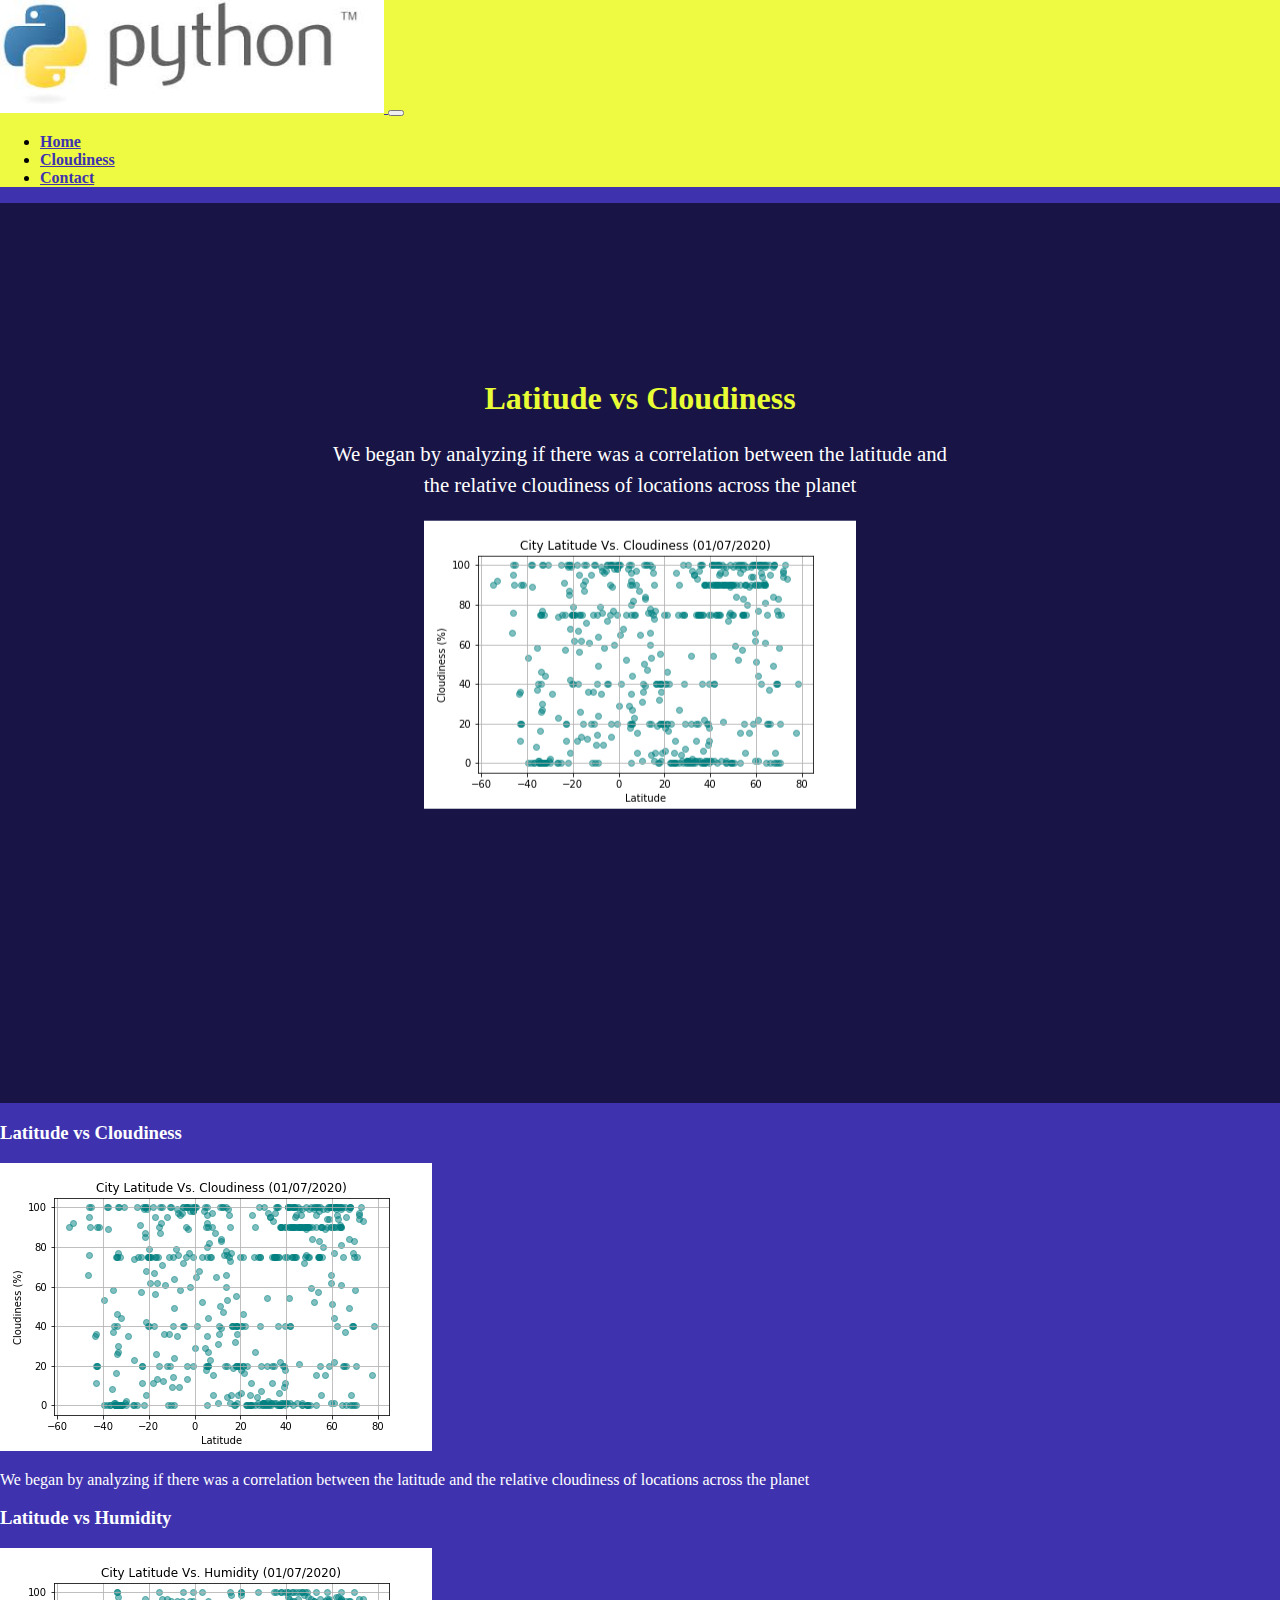
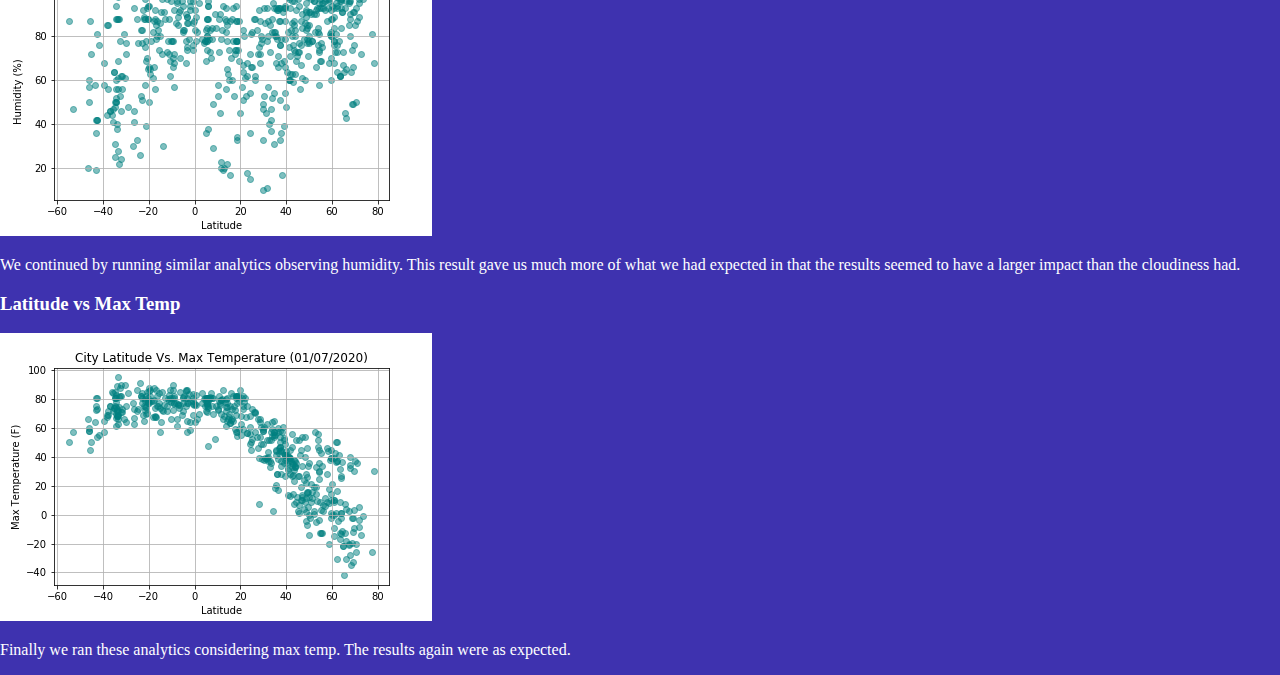
==== cloudiness.html @ 6fb9e44e "Pushed additional pages. Setup Cloudiness page" ====
<!DOCTYPE html>
<html lang="en">
    <head>
<html>
    <link rel="stylesheet" href="https://stackpath.bootstrapcdn.com/bootstrap/4.1.3/css/bootstrap.min.css" integrity="sha384-MCw98/SFnGE8fJT3GXwEOngsV7Zt27NXFoaoApmYm81iuXoPkFOJwJ8ERdknLPMO" crossorigin="anonymous">        <link rel="stylesheet" href="style.css">
    <title>This is the HTML Homework</title>
    <meta charset="utf-8">
    <meta name="viewport" content="width=device-width, initial-scale=1">
    </head>
    <body>
        <script src="https://code.jquery.com/jquery-3.3.1.slim.min.js" integrity="sha384-q8i/X+965DzO0rT7abK41JStQIAqVgRVzpbzo5smXKp4YfRvH+8abtTE1Pi6jizo" crossorigin="anonymous"></script>
        <script src="https://stackpath.bootstrapcdn.com/bootstrap/4.1.3/js/bootstrap.min.js" integrity="sha384-ChfqqxuZUCnJSK3+MXmPNIyE6ZbWh2IMqE241rYiqJxyMiZ6OW/JmZQ5stwEULTy" crossorigin="anonymous"></script>
        <nav class="navbar navbar-expand-md">
            <a class="navbar-brand" href="#">
                <img src="[data-uri]" alt="Python Logo" width="30%" height="30%">
            </a>
            <button class="navbar-toggler navbar-dark" type="button" data-toggle="collapse" data-target="#main-navigation">
              <span class="navbar-toggler-icon"></span>
            </button>
            <div class="collapse navbar-collapse" id="main-navigation">
              <ul class="navbar-nav">
                <li class="nav-item">
                  <a class="nav-link" href="index.html"><b>Home</b></a>
                </li>
                <li class="nav-item">
                  <a class="nav-link" href="cloudiness.html"><b>Cloudiness</b></a>
                </li>
                <li class="nav-item">
                  <a class="nav-link" href="#"><b>Contact</b></a>
                </li>
              </ul>
            </div>
          </nav> 

        <header class="page-header header container-fluid">
            <div class="overlay"></div>
            <div class="description">
                <h1><strong>Latitude vs Cloudiness</strong></h1>
                <p>We began by analyzing if there was a correlation between the latitude and the relative cloudiness of locations across the planet</p>
                <img src="static/latitude_vs_cloudiness.png" class="img-fluid">
              </div>
            <script src="main.js"></script>
        </header>

        <div class="container features">
            <div class="row">
              <div class="col-lg-4 col-md-4 col-sm-12">
                <h3 class="feature-title">Latitude vs Cloudiness</h3>
                <img src="static/latitude_vs_cloudiness.png" class="img-fluid">
                <p>We began by analyzing if there was a correlation between the latitude and the relative cloudiness of locations across the planet</p>
              </div>
              <div class="col-lg-4 col-md-4 col-sm-12">
                <h3 class="feature-title">Latitude vs Humidity</h3>
                <img src="static/latitude_vs_humidity.png" class="img-fluid">
                <p>We continued by running similar analytics observing humidity. This result gave us much more of what we had expected in that the results seemed to have a larger impact than the cloudiness had.</p>
              </div>
              <div class="col-lg-4 col-md-4 col-sm-12">    
                <h3 class="feature-title">Latitude vs Max Temp</h3>
                <img src="static/latitude_vs_maxtemp.png" class="img-fluid">
                <p>Finally we ran these analytics considering max temp. The results again were as expected.</p>
              </div>
            </div> 
          </div>
    </body>
</html>
---- style.css ----
body {
    padding: 0;
    margin: 0;
    background: #3e32af;
  }
  .navbar {
    background:#eefa42;
  }
  .nav-link,
  .navbar-brand {
    color: #3e32af;
    cursor: pointer;
  }
  .nav-link {
    margin-right: 1em !important;
    color: #3e32af;
  }
  .nav-link:hover {
    color: #000;
  }
  .navbar-collapse {
    justify-content: flex-end;
  }
  .header {
    background-image: url('https://wallpapercave.com/wp/wp4850088.jpg');
    background-size: cover;
    background-position: center;
    position: relative;
  }
  .overlay {
    position: absolute;
    min-height: 100%;
    min-width: 100%;
    left: 0;
    top: 0;
    background: rgba(0, 0, 0, 0.6);
  }
  .description {
    left: 50%;
    position: absolute;
    top: 45%;
    transform: translate(-50%, -55%);
    text-align: center;
  }
  .description h1 {
    color: #e9fd35;
  }
  .description p {
    color: #fff;
    font-size: 1.3rem;
    line-height: 1.5;
  }
  h3 {
      color: #fff;
  }
  p {
      color: #fff;
  }
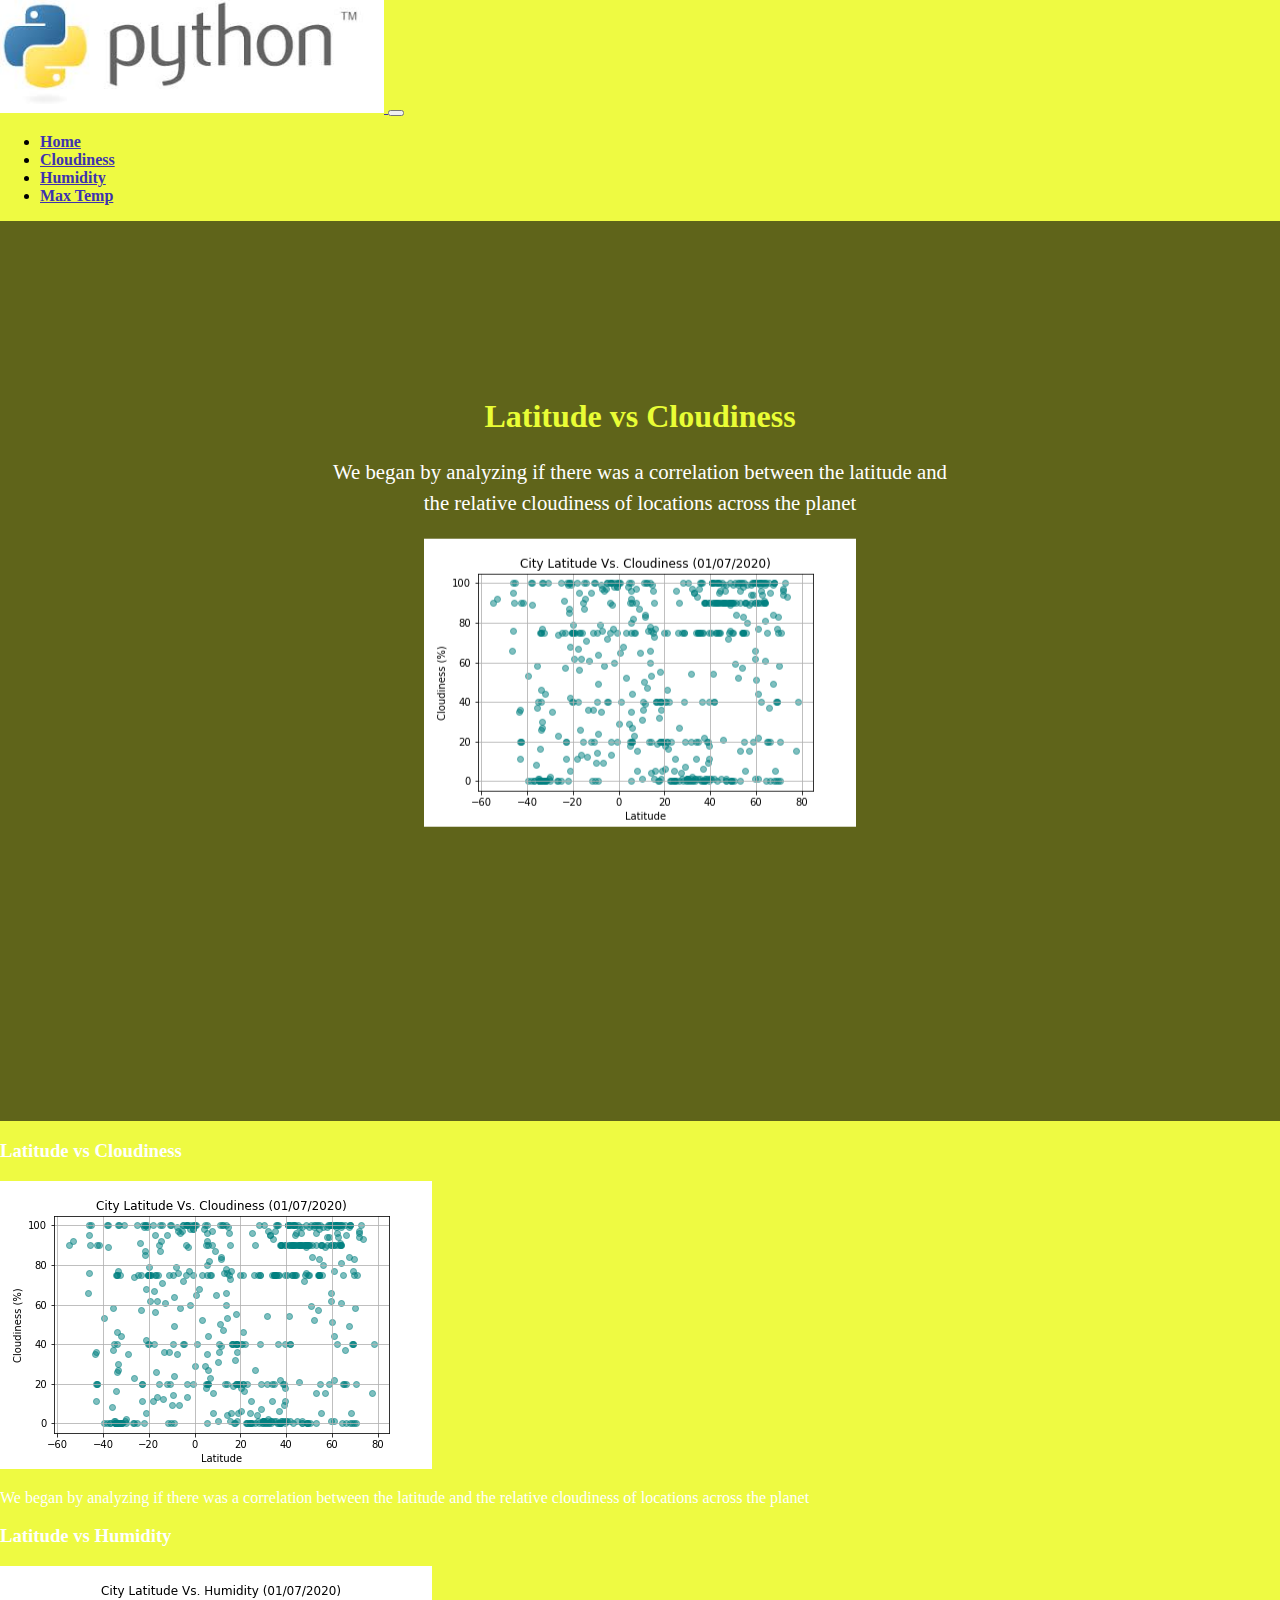
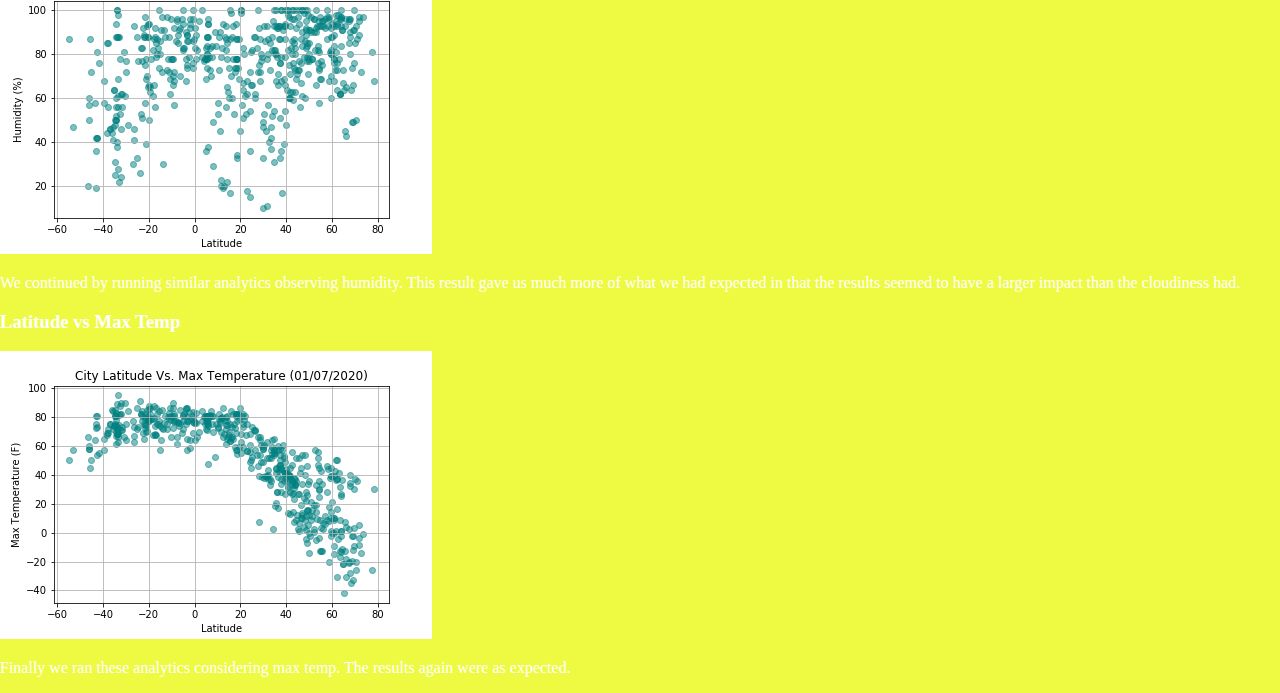
==== commit 22943906: "Added links and changed background color" ====
--- a/cloudiness.html
+++ b/cloudiness.html
@@ -18,18 +18,21 @@
               <span class="navbar-toggler-icon"></span>
             </button>
             <div class="collapse navbar-collapse" id="main-navigation">
-              <ul class="navbar-nav">
-                <li class="nav-item">
-                  <a class="nav-link" href="index.html"><b>Home</b></a>
-                </li>
-                <li class="nav-item">
-                  <a class="nav-link" href="cloudiness.html"><b>Cloudiness</b></a>
-                </li>
-                <li class="nav-item">
-                  <a class="nav-link" href="#"><b>Contact</b></a>
-                </li>
-              </ul>
-            </div>
+                <ul class="navbar-nav">
+                  <li class="nav-item">
+                    <a class="nav-link" href="index.html"><b>Home</b></a>
+                  </li>
+                  <li class="nav-item">
+                    <a class="nav-link" href="cloudiness.html"><b>Cloudiness</b></a>
+                  </li>
+                  <li class="nav-item">
+                    <a class="nav-link" href="humidity.html"><b>Humidity</b></a>
+                  </li>
+                  <li class="nav-item">
+                      <a class="nav-link" href="maxtemp.html"><b>Max Temp</b></a>
+                  </li>
+                </ul>
+              </div>
           </nav> 
 
         <header class="page-header header container-fluid">
--- a/style.css
+++ b/style.css
@@ -1,7 +1,7 @@
 body {
     padding: 0;
     margin: 0;
-    background: #3e32af;
+    background: #eefa42;
   }
   .navbar {
     background:#eefa42;
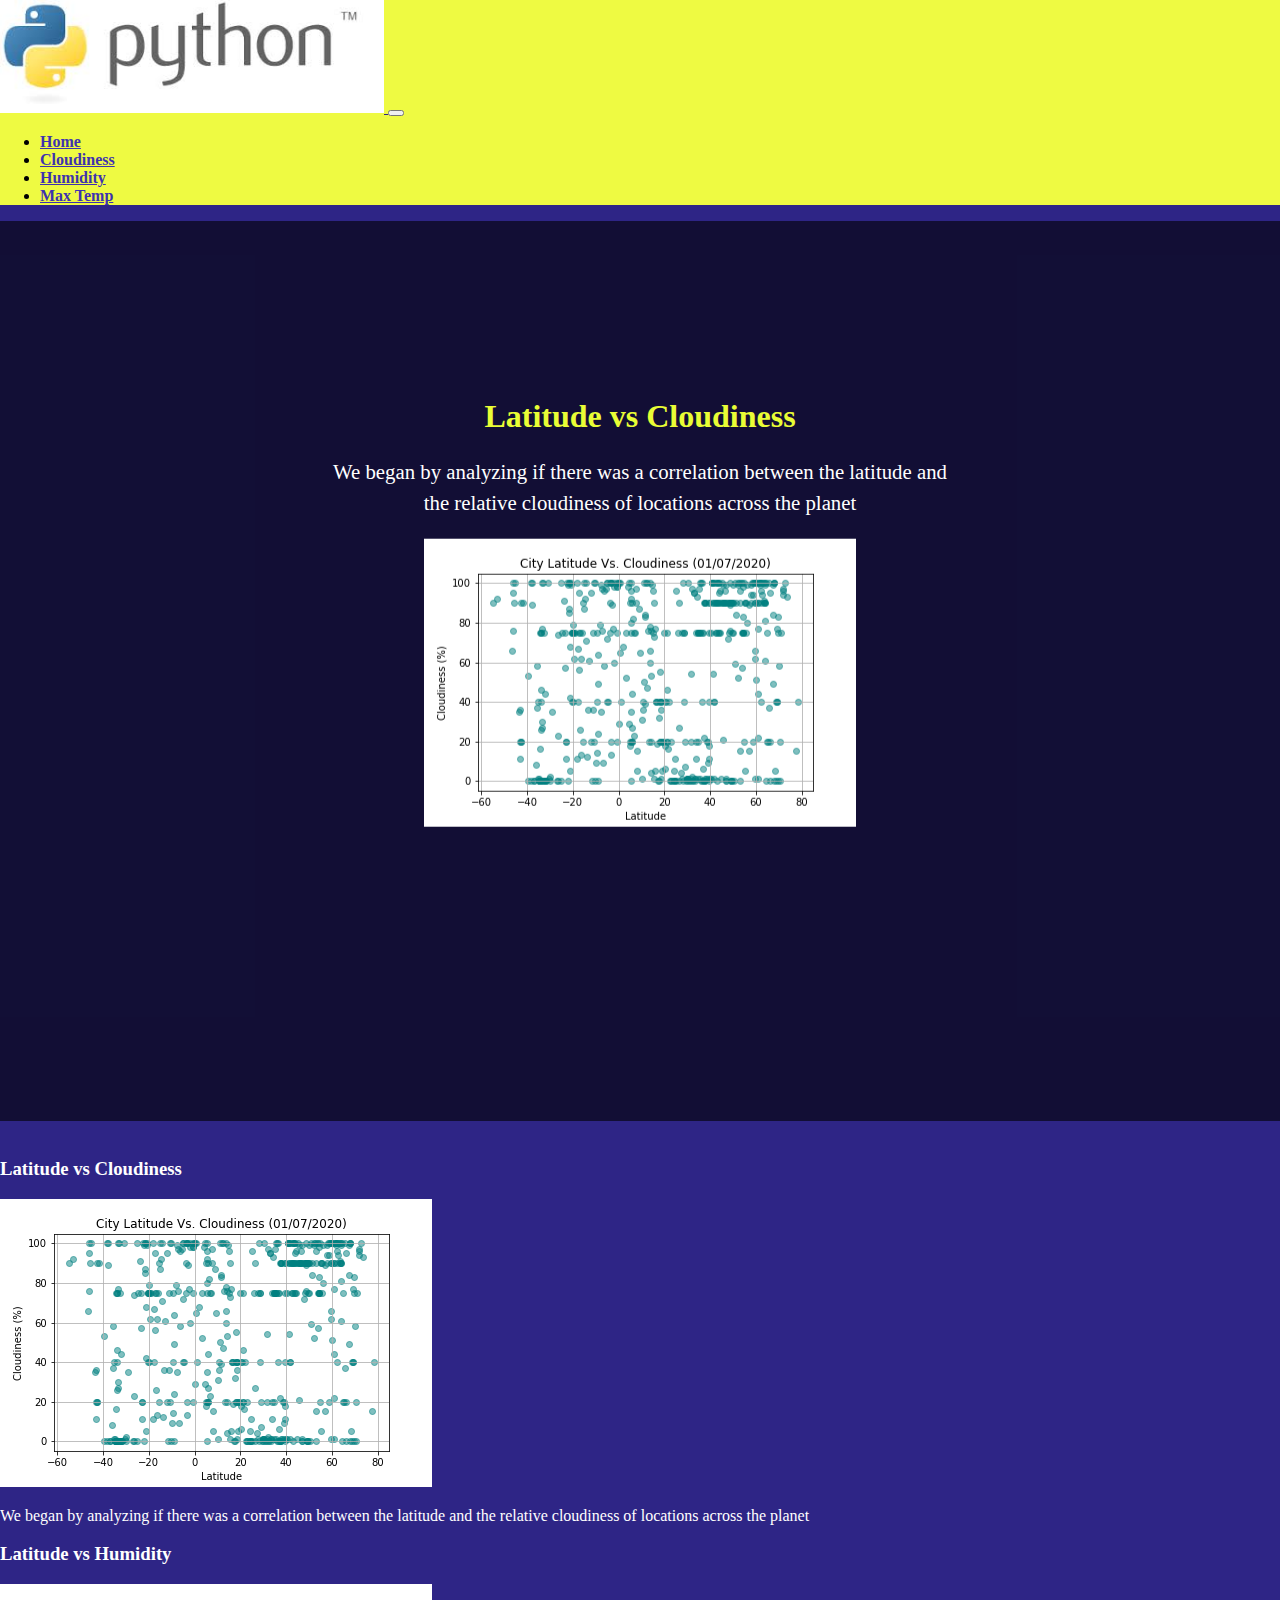
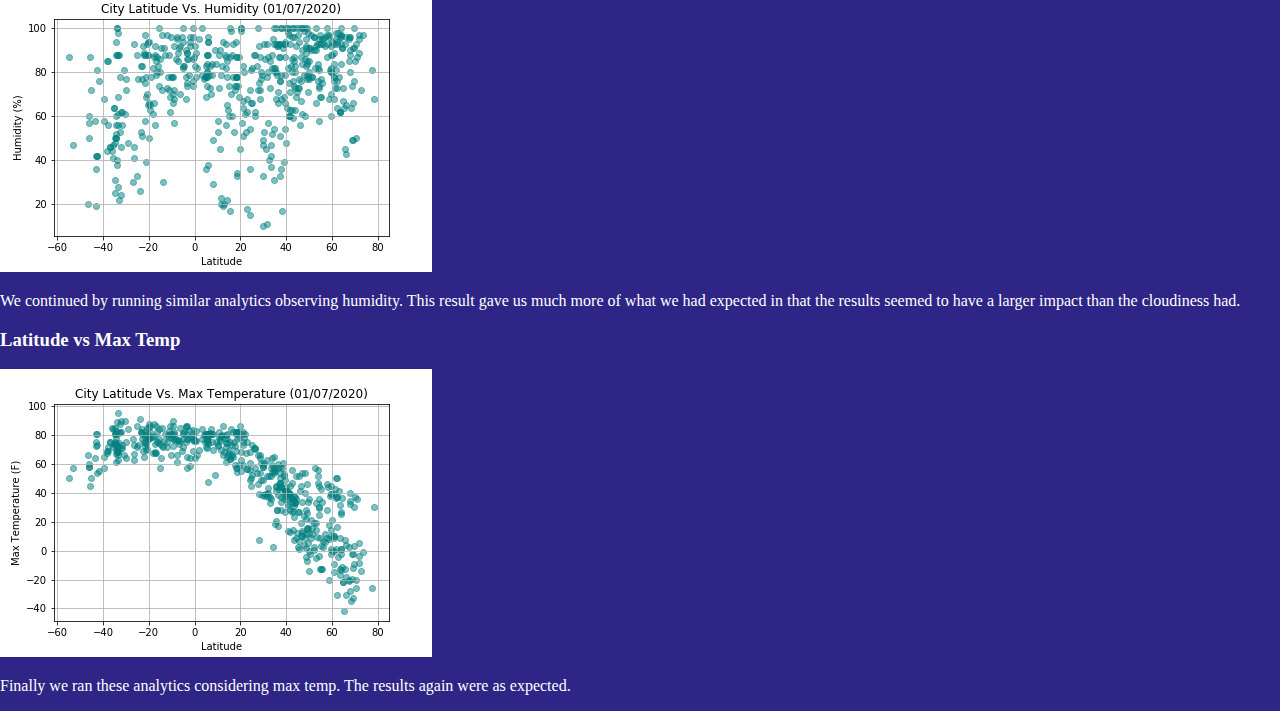
==== commit 18d2ccb9: "Fixed links and created code for additional pages" ====
--- a/cloudiness.html
+++ b/cloudiness.html
@@ -46,20 +46,27 @@
         </header>
 
         <div class="container features">
+        </br>
             <div class="row">
               <div class="col-lg-4 col-md-4 col-sm-12">
                 <h3 class="feature-title">Latitude vs Cloudiness</h3>
-                <img src="static/latitude_vs_cloudiness.png" class="img-fluid">
+                <a href="cloudiness.html">
+                    <img src="static/latitude_vs_cloudiness.png" class="img-fluid">
+                </a>
                 <p>We began by analyzing if there was a correlation between the latitude and the relative cloudiness of locations across the planet</p>
               </div>
               <div class="col-lg-4 col-md-4 col-sm-12">
                 <h3 class="feature-title">Latitude vs Humidity</h3>
-                <img src="static/latitude_vs_humidity.png" class="img-fluid">
+                <a href="humidity.html">
+                    <img src="static/latitude_vs_humidity.png" class="img-fluid">
+                </a>
                 <p>We continued by running similar analytics observing humidity. This result gave us much more of what we had expected in that the results seemed to have a larger impact than the cloudiness had.</p>
               </div>
               <div class="col-lg-4 col-md-4 col-sm-12">    
                 <h3 class="feature-title">Latitude vs Max Temp</h3>
-                <img src="static/latitude_vs_maxtemp.png" class="img-fluid">
+                <a href="maxtemp.html">
+                    <img src="static/latitude_vs_maxtemp.png" class="img-fluid">
+                </a>
                 <p>Finally we ran these analytics considering max temp. The results again were as expected.</p>
               </div>
             </div> 
--- a/style.css
+++ b/style.css
@@ -1,14 +1,14 @@
 body {
     padding: 0;
     margin: 0;
-    background: #eefa42;
+    background: #2e2586;
   }
   .navbar {
     background:#eefa42;
   }
   .nav-link,
   .navbar-brand {
-    color: #3e32af;
+    color: #2e2586;
     cursor: pointer;
   }
   .nav-link {
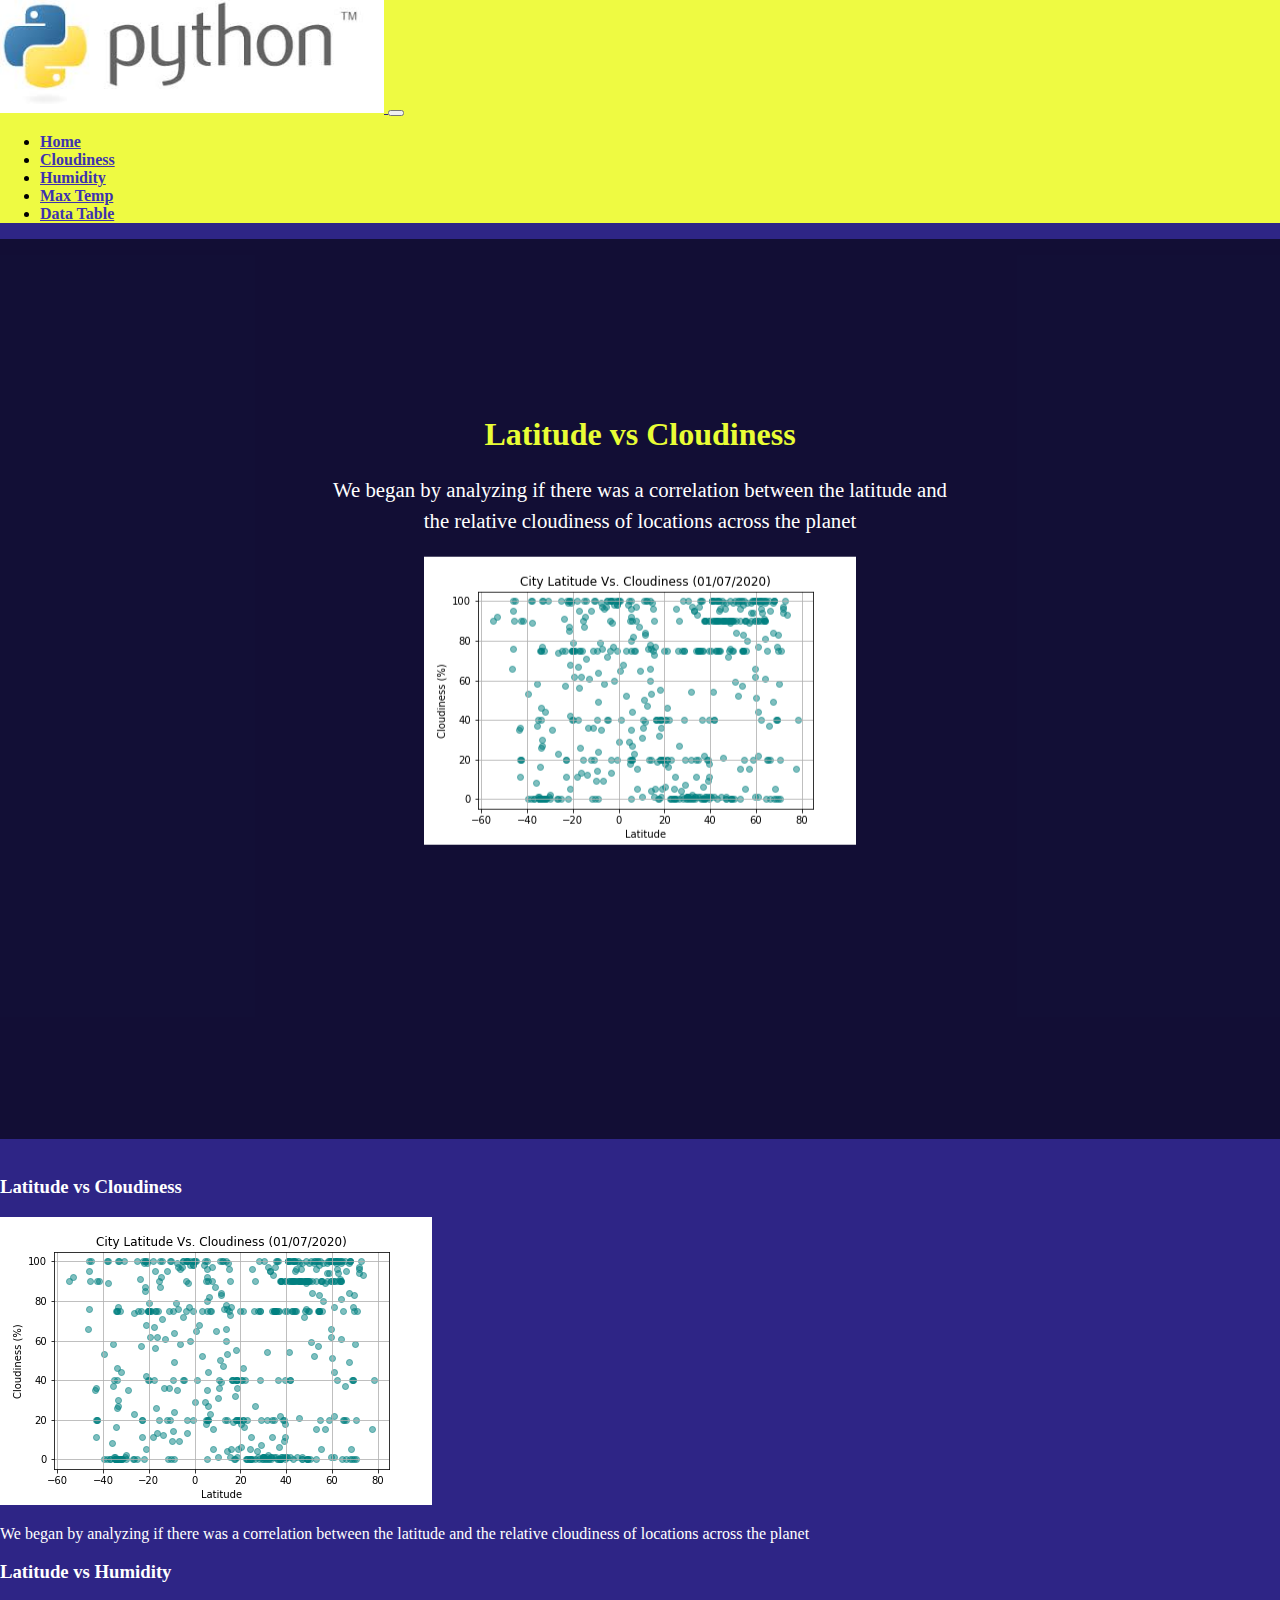
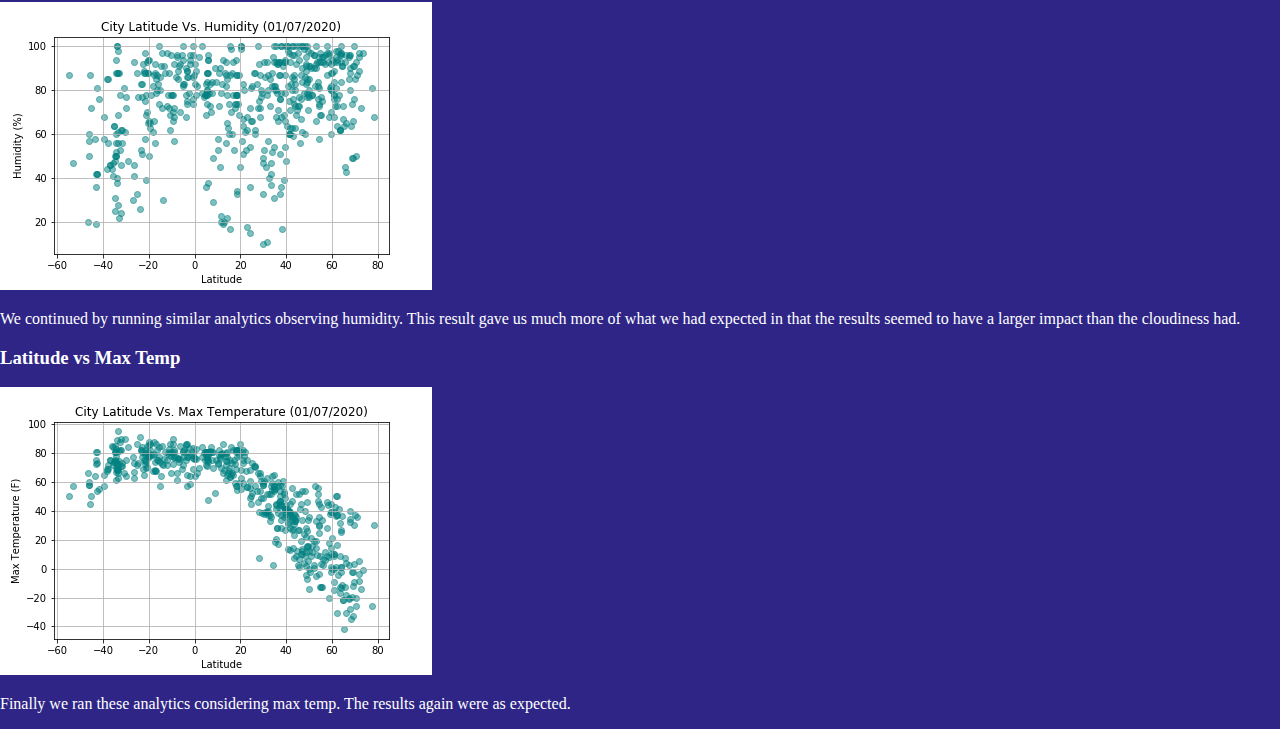
==== commit d10d7186: "Added data page and put that on the nav bar" ====
--- a/cloudiness.html
+++ b/cloudiness.html
@@ -1,8 +1,8 @@
 <!DOCTYPE html>
 <html lang="en">
     <head>
-<html>
-    <link rel="stylesheet" href="https://stackpath.bootstrapcdn.com/bootstrap/4.1.3/css/bootstrap.min.css" integrity="sha384-MCw98/SFnGE8fJT3GXwEOngsV7Zt27NXFoaoApmYm81iuXoPkFOJwJ8ERdknLPMO" crossorigin="anonymous">        <link rel="stylesheet" href="style.css">
+    <link rel="stylesheet" href="https://stackpath.bootstrapcdn.com/bootstrap/4.1.3/css/bootstrap.min.css" integrity="sha384-MCw98/SFnGE8fJT3GXwEOngsV7Zt27NXFoaoApmYm81iuXoPkFOJwJ8ERdknLPMO" crossorigin="anonymous">        
+    <link rel="stylesheet" href="style.css">
     <title>This is the HTML Homework</title>
     <meta charset="utf-8">
     <meta name="viewport" content="width=device-width, initial-scale=1">
@@ -18,21 +18,24 @@
               <span class="navbar-toggler-icon"></span>
             </button>
             <div class="collapse navbar-collapse" id="main-navigation">
-                <ul class="navbar-nav">
-                  <li class="nav-item">
-                    <a class="nav-link" href="index.html"><b>Home</b></a>
-                  </li>
-                  <li class="nav-item">
-                    <a class="nav-link" href="cloudiness.html"><b>Cloudiness</b></a>
-                  </li>
-                  <li class="nav-item">
-                    <a class="nav-link" href="humidity.html"><b>Humidity</b></a>
-                  </li>
-                  <li class="nav-item">
-                      <a class="nav-link" href="maxtemp.html"><b>Max Temp</b></a>
-                  </li>
-                </ul>
-              </div>
+              <ul class="navbar-nav">
+                <li class="nav-item">
+                  <a class="nav-link" href="index.html"><b>Home</b></a>
+                </li>
+                <li class="nav-item">
+                  <a class="nav-link" href="cloudiness.html"><b>Cloudiness</b></a>
+                </li>
+                <li class="nav-item">
+                  <a class="nav-link" href="humidity.html"><b>Humidity</b></a>
+                </li>
+                <li class="nav-item">
+                    <a class="nav-link" href="maxtemp.html"><b>Max Temp</b></a>
+                </li>
+                <li class="nav-item">
+                  <a class="nav-link" href="data.html"><b>Data Table</b></a>
+                </li>
+              </ul>
+            </div>
           </nav> 
 
         <header class="page-header header container-fluid">
--- a/style.css
+++ b/style.css
@@ -55,4 +55,6 @@
   }
   p {
       color: #fff;
-  }+  }
+
+  
